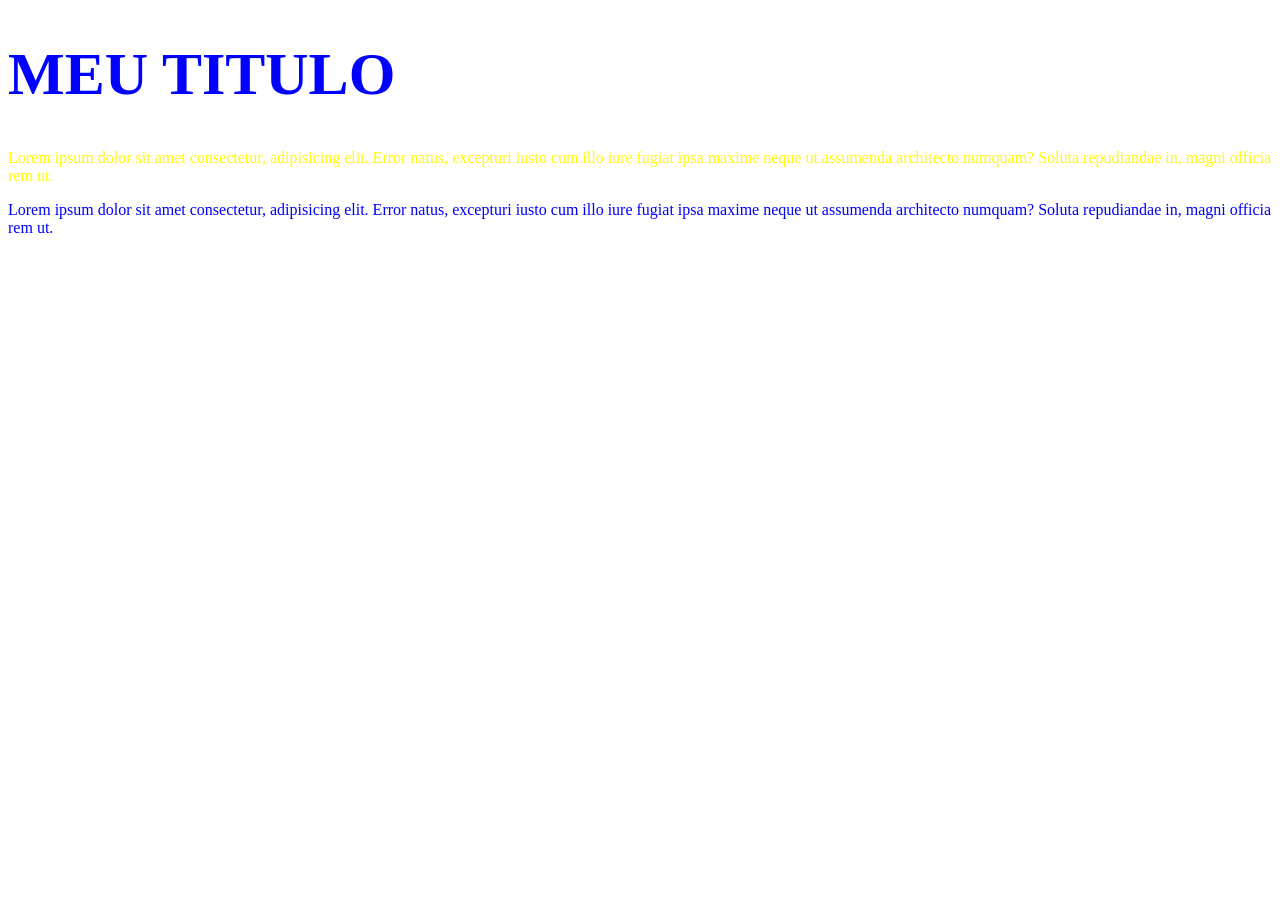
==== html-css/fundamentos-css/index.html @ 2515d5ed "feat: add css fundamentals structure" ====
<!DOCTYPE html>
<html lang="en">
<head>
    <meta charset="UTF-8">
    <meta name="viewport" content="width=device-width, initial-scale=1.0">
    <title>O que é CSS</title>
    <link rel="stylesheet" href="style.css">
</head>
<body>

<h1>Meu Titulo</h1>

<p  class="yellow">Lorem ipsum dolor sit amet consectetur, adipisicing elit. Error natus, excepturi iusto cum illo iure fugiat ipsa maxime neque ut assumenda architecto numquam? Soluta repudiandae in, magni officia rem ut.</p>

<p id="text" class="green">Lorem ipsum dolor sit amet consectetur, adipisicing elit. Error natus, excepturi iusto cum illo iure fugiat ipsa maxime neque ut assumenda architecto numquam? Soluta repudiandae in, magni officia rem ut.</p>

</body>
</html>
---- html-css/fundamentos-css/style.css ----
/*
#CSS
Cascading Stylesheet

---

## O que é CSS

- Folha de estilos em cascata
- Propriedades e valor
- Estilos para o HTMl
- Arquivos '.css'

# Anatomia 

- Declarações 
- Seletor
- {} Contexto
- Propriedades
- Valor das Propriedades

*/

h1 {
    color: blue;
    font-size: 60px;
    letter-spacing: 2;
    text-transform: uppercase;
}

/*
# Em Cascata 

- Cascata
- Hierarquia de Regras

*/

p {
    color: violet;
}

.yellow {
    color: yellow;
}

/*
#Especificações 

- Cada Seletor tem um peso
- Soma dos pesos faz a declaração ser aplicada

#id - 100
.class -10
element - 1

*/

#text {
    color: blue;
}

.green{
    color: green;
}

p {
    color: red;
}
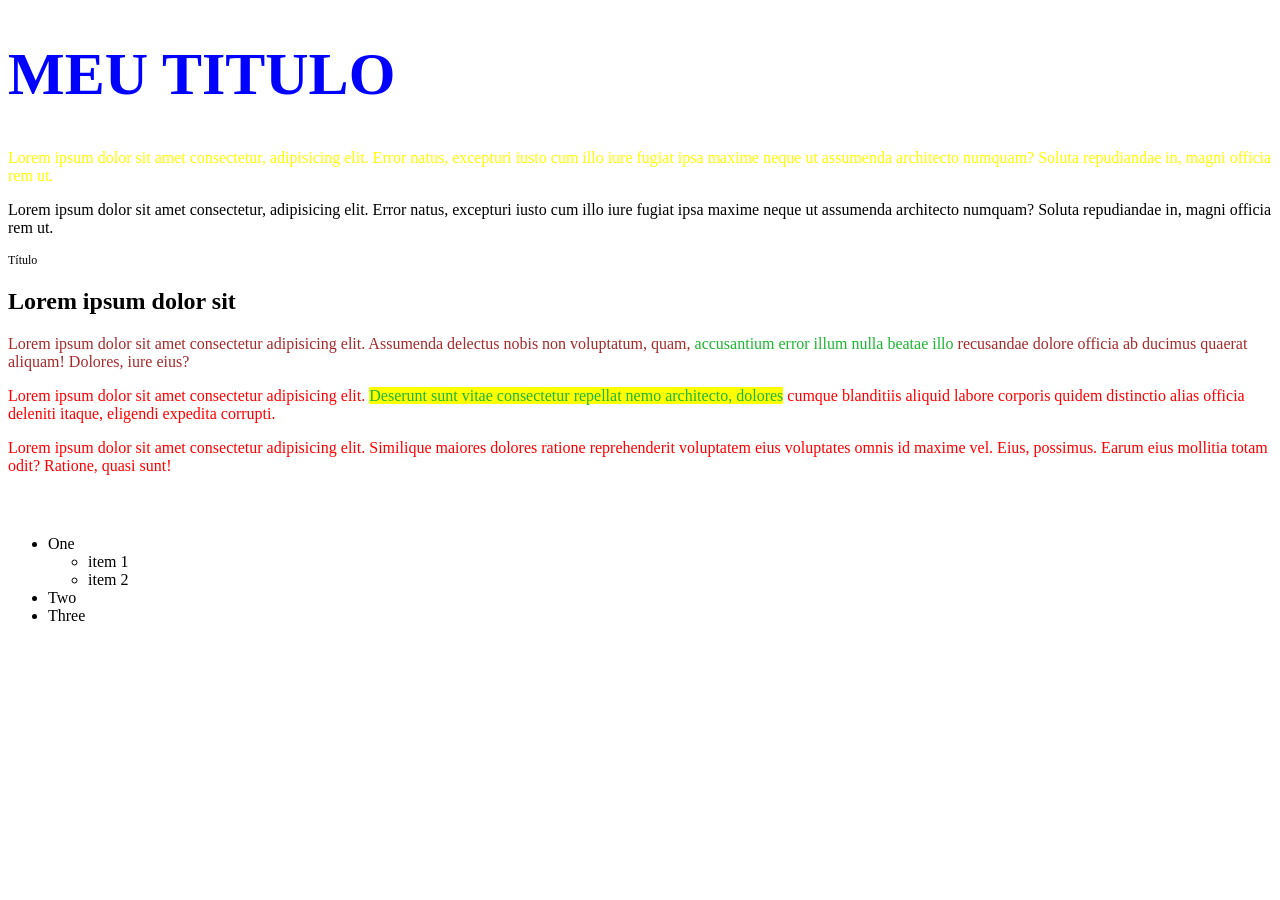
==== commit c1da3505: "feat: add selectors and combinators" ====
--- a/html-css/fundamentos-css/index.html
+++ b/html-css/fundamentos-css/index.html
@@ -14,5 +14,31 @@
 
 <p id="text" class="green">Lorem ipsum dolor sit amet consectetur, adipisicing elit. Error natus, excepturi iusto cum illo iure fugiat ipsa maxime neque ut assumenda architecto numquam? Soluta repudiandae in, magni officia rem ut.</p>
 
+<div id="title" style="font-size: 32px;">Título</div>
+
+<article>
+    <h2>Lorem ipsum dolor sit</h2>
+
+    <p>Lorem ipsum dolor sit amet consectetur adipisicing elit. Assumenda delectus nobis non voluptatum, quam, <span>accusantium error illum nulla beatae illo</span> recusandae dolore officia ab ducimus quaerat aliquam! Dolores, iure eius?</p>
+
+    <p>Lorem ipsum dolor sit amet consectetur adipisicing elit. <mark> Deserunt sunt vitae consectetur repellat nemo architecto, dolores</mark> cumque blanditiis aliquid labore corporis quidem distinctio alias officia deleniti itaque, eligendi expedita corrupti.</p>
+
+    <p>Lorem ipsum dolor sit amet consectetur adipisicing elit. Similique maiores dolores ratione reprehenderit voluptatem eius voluptates omnis id maxime vel. Eius, possimus. Earum eius mollitia totam odit? Ratione, quasi sunt!</p>
+
+</article>
+
+<aside>
+    <ul>
+        <li>One
+            <ul>
+                <li>item 1</li>
+                <li>item 2</li>
+            </ul>
+        </li>
+        <li>Two</li>
+        <li>Three</li>
+    </ul>
+</aside>
+
 </body>
 </html>
--- a/html-css/fundamentos-css/style.css
+++ b/html-css/fundamentos-css/style.css
@@ -56,6 +56,10 @@
 
 */
 
+p#text.green{
+    color: black;
+}
+
 #text {
     color: blue;
 }
@@ -68,3 +72,76 @@
     color: red;
 }
 
+/*
+Mais Especifico
+
+- Style (Não é interessante usar)
+- !important (Não é interessante usar)
+
+*/
+
+#title{
+    font-size: 12px !important;
+}
+
+/*
+#Valores e unidades de medidas
+
+Cada propriedade possui valores
+'property: value'
+
+<data-type>
+
+>Estudo constante a fim de entender as propriedades e seus valores
+
+
+
+h2 {
+    color: blue;  /color/ 
+    font-size: 32px;  /length/ 
+    letter-spacing: 2; /number/
+    text-transform: uppercase; /keyword/
+}
+*/
+
+/*
+Seletores
+
+- type | element  tag
+- id
+- class
+- atributo
+-universal
+
+*/
+
+/*
+Combinators 
+
+- Descendent
+  artice p
+- List
+  span, mark
+- Next sibling
+  h2 + p
+- Child
+  aside > ul
+
+*/
+
+article p {
+    color: red;
+}
+
+span, mark{
+    color: rgb(29, 182, 50);
+}
+
+h2 + p {
+    color: brown;
+}
+
+
+aside > ul {
+    margin-top: 60px;
+}
